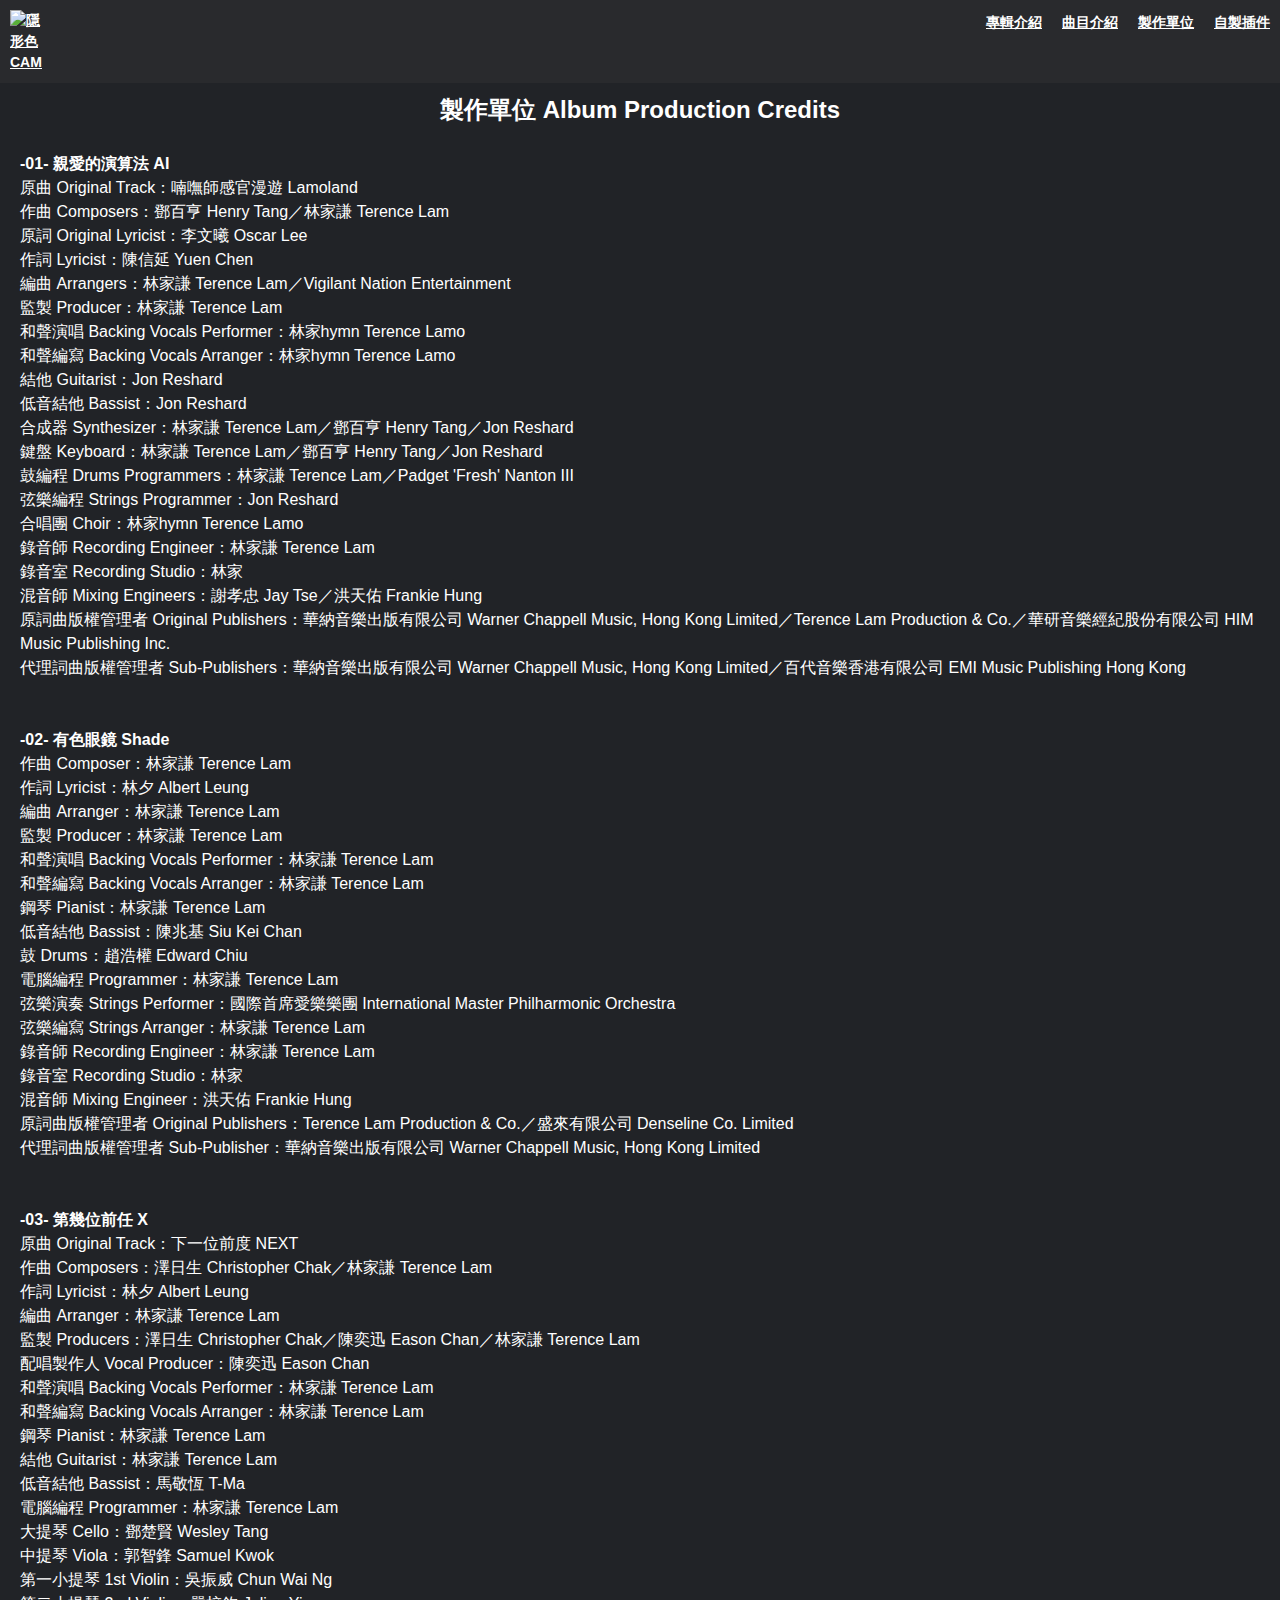
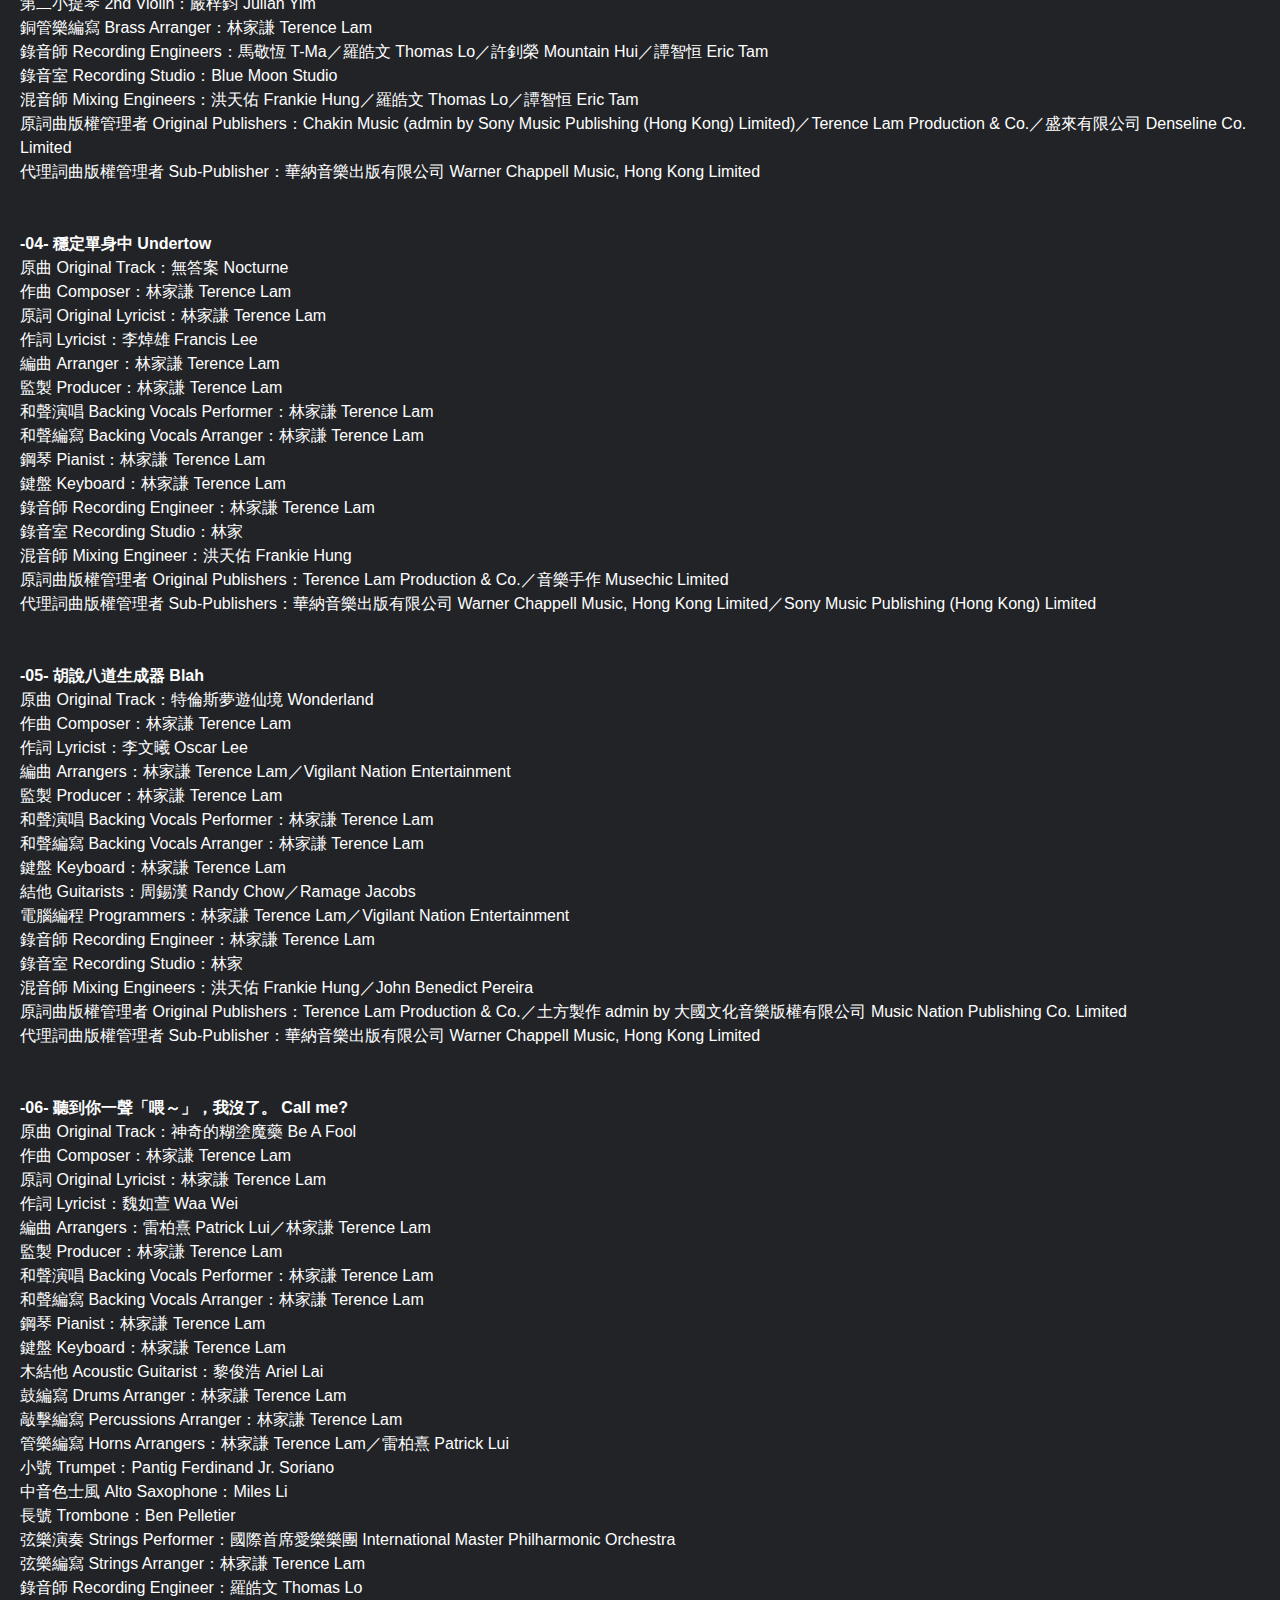
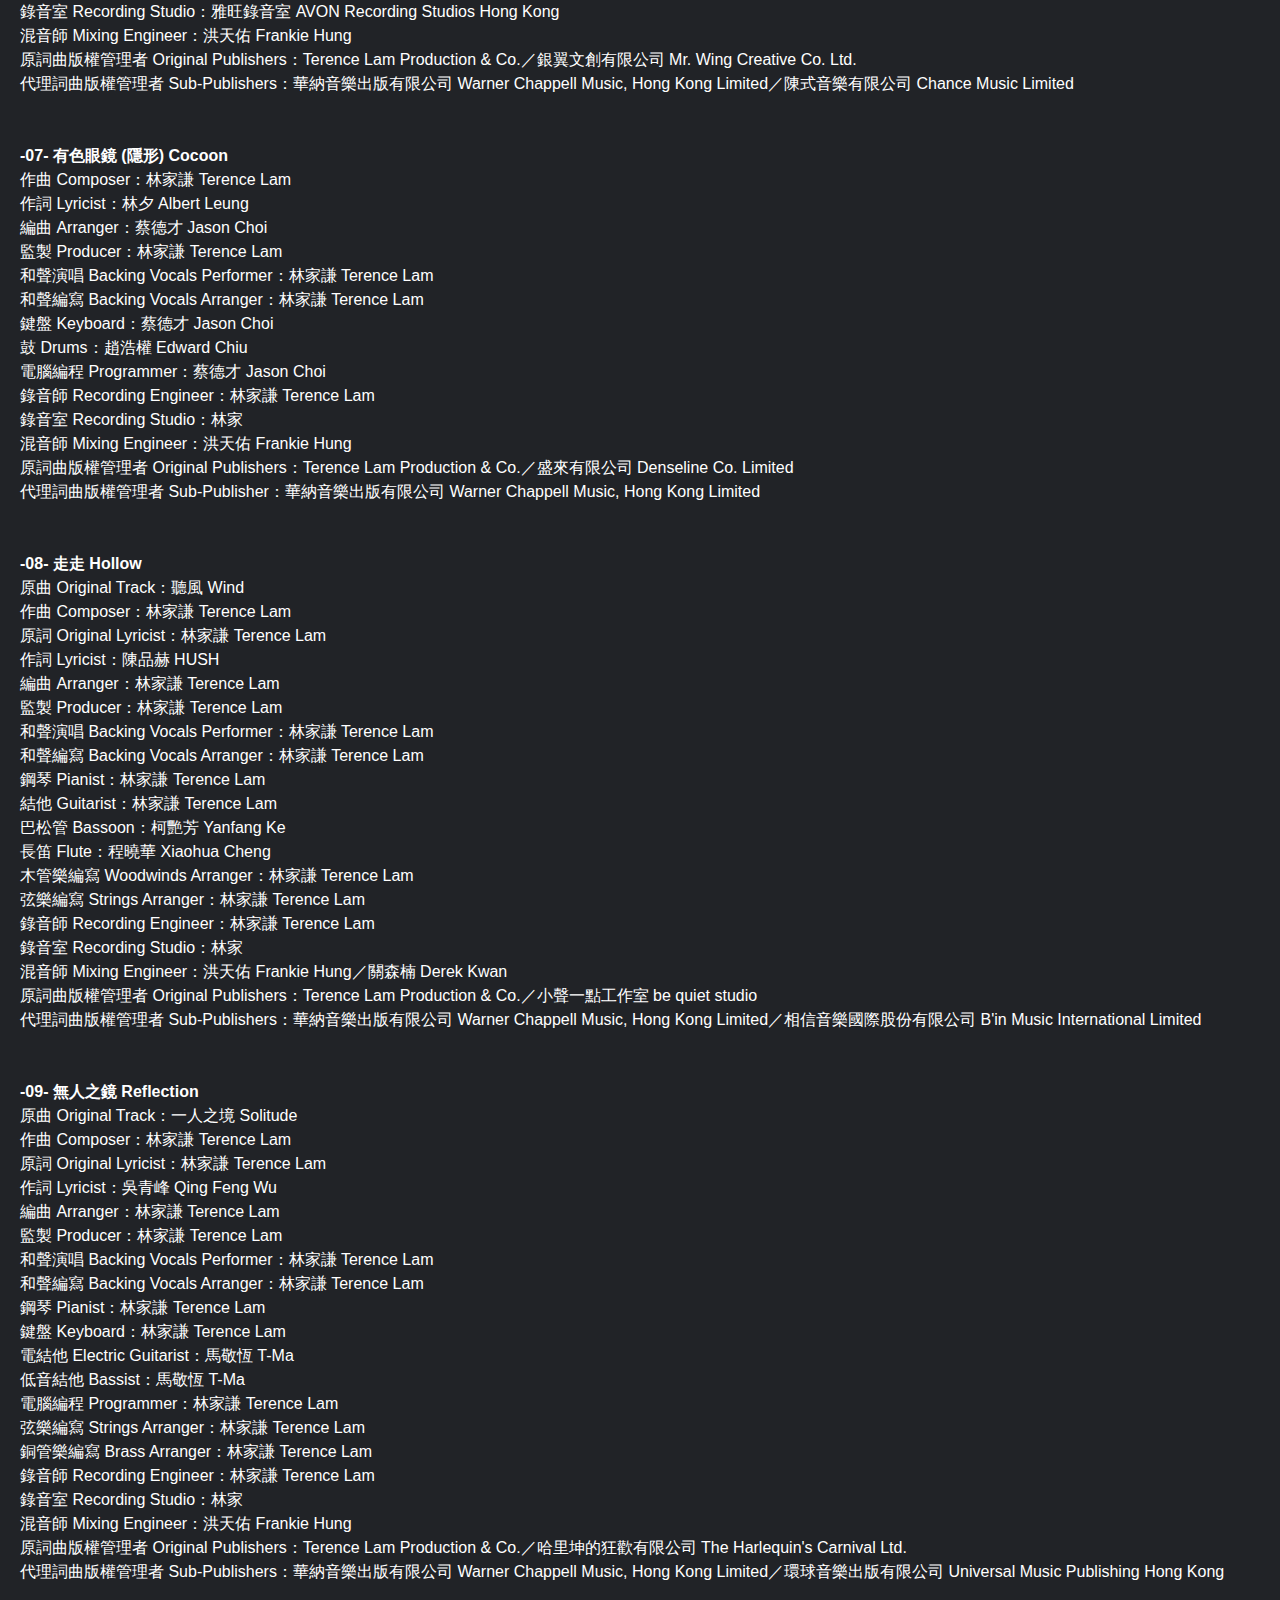
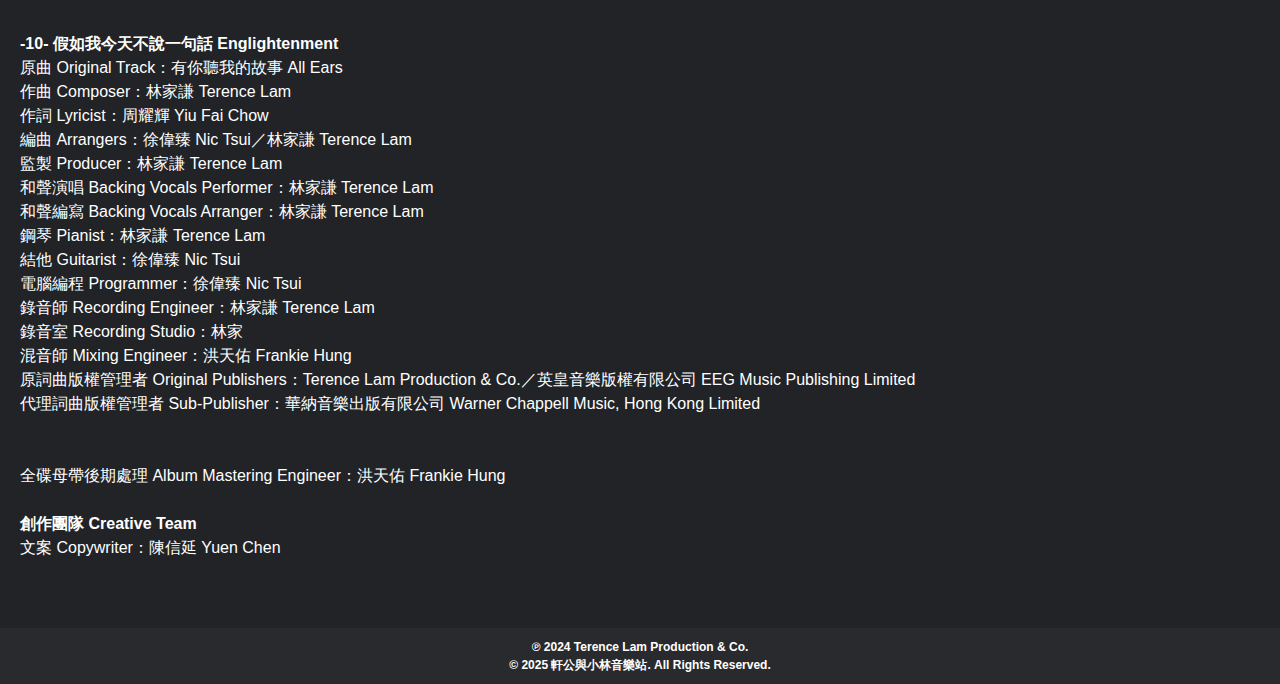
==== credits.html @ 47d8cf23 "All html and css upload" ====
<!DOCTYPE html>
<html lang="zh">

<head>
    <meta charset="UTF-8">
    <meta name="viewport" content="width=device-width, initial-scale=1.0">
    <title>【製作單位】 | 隱形色 CAMOUFLAGE</title>
    <link rel="stylesheet" href="styles.css">
</head>
<body>

    <!-- Header -->
    <header>
        <h1></h1>
    </header>

    <!-- Navigation Bar -->
    <nav>
        <ul>
            <li class="align-left"><a href="home.html"><img src="https://i.ibb.co/6kmZQds/CAMOUFLAGE-title-white-horizontal.png" alt="隱形色 CAMOUFLAGE" class="left15" /></a></li>
            <li class="align-right"><a href="albumintro.html">專輯介紹</a></li>
            <li class="align-right"><a href="tracksintro.html">曲目介紹</a></li>
            <li class="align-right"><a href="credits.html">製作單位</a></li>
            <li class="align-right"><a href="plugin.html">自製插件</a></li>
        </ul>
    </nav>

    <!-- Main Content -->
    <main>
        <br> <br> <br>
        <h2 style="text-align: center;">製作單位 Album Production Credits</h2> 
        <br>
            <p>
                <!-- Track 01 -->
                <h4>-01- 親愛的演算法 AI</h4>
                原曲 Original Track：喃嘸師感官漫遊 Lamoland<br>
                作曲 Composers：鄧百亨 Henry Tang／林家謙 Terence Lam<br>
                原詞 Original Lyricist：李文曦 Oscar Lee<br>
                作詞 Lyricist：陳信延 Yuen Chen<br>
                編曲 Arrangers：林家謙 Terence Lam／Vigilant Nation Entertainment<br>
                監製 Producer：林家謙 Terence Lam<br>
                和聲演唱 Backing Vocals Performer：林家hymn Terence Lamo<br>
                和聲編寫 Backing Vocals Arranger：林家hymn Terence Lamo<br>
                結他 Guitarist：Jon Reshard<br>
                低音結他 Bassist：Jon Reshard<br>
                合成器 Synthesizer：林家謙 Terence Lam／鄧百亨 Henry Tang／Jon Reshard<br>
                鍵盤 Keyboard：林家謙 Terence Lam／鄧百亨 Henry Tang／Jon Reshard<br>
                鼓編程 Drums Programmers：林家謙 Terence Lam／Padget 'Fresh' Nanton III<br>
                弦樂編程 Strings Programmer：Jon Reshard<br>
                合唱團 Choir：林家hymn Terence Lamo<br>
                錄音師 Recording Engineer：林家謙 Terence Lam<br>
                錄音室 Recording Studio：林家<br>
                混音師 Mixing Engineers：謝孝忠 Jay Tse／洪天佑 Frankie Hung<br>
                原詞曲版權管理者 Original Publishers：華納音樂出版有限公司 Warner Chappell Music, Hong Kong Limited／Terence Lam Production & Co.／華研音樂經紀股份有限公司 HIM Music Publishing Inc.<br>
                代理詞曲版權管理者 Sub-Publishers：華納音樂出版有限公司 Warner Chappell Music, Hong Kong Limited／百代音樂香港有限公司 EMI Music Publishing Hong Kong<br>
                <br> <br>
                
                <!-- Track 02 -->
                <h4>-02- 有色眼鏡 Shade</h4>
                作曲 Composer：林家謙 Terence Lam<br>
                作詞 Lyricist：林夕 Albert Leung<br>
                編曲 Arranger：林家謙 Terence Lam<br>
                監製 Producer：林家謙 Terence Lam<br>
                和聲演唱 Backing Vocals Performer：林家謙 Terence Lam<br>
                和聲編寫 Backing Vocals Arranger：林家謙 Terence Lam<br>
                鋼琴 Pianist：林家謙 Terence Lam<br>
                低音結他 Bassist：陳兆基 Siu Kei Chan<br>
                鼓 Drums：趙浩權 Edward Chiu<br>
                電腦編程 Programmer：林家謙 Terence Lam<br>
                弦樂演奏 Strings Performer：國際首席愛樂樂團 International Master Philharmonic Orchestra<br>
                弦樂編寫 Strings Arranger：林家謙 Terence Lam<br>
                錄音師 Recording Engineer：林家謙 Terence Lam<br>
                錄音室 Recording Studio：林家<br>
                混音師 Mixing Engineer：洪天佑 Frankie Hung<br>
                原詞曲版權管理者 Original Publishers：Terence Lam Production & Co.／盛來有限公司 Denseline Co. Limited<br>
                代理詞曲版權管理者 Sub-Publisher：華納音樂出版有限公司 Warner Chappell Music, Hong Kong Limited<br>
                <br> <br>
                
                <!-- Track 03 -->
                <h4>-03- 第幾位前任 X</h4>
                原曲 Original Track：下一位前度 NEXT<br>
                作曲 Composers：澤日生 Christopher Chak／林家謙 Terence Lam<br>
                作詞 Lyricist：林夕 Albert Leung<br>
                編曲 Arranger：林家謙 Terence Lam<br>
                監製 Producers：澤日生 Christopher Chak／陳奕迅 Eason Chan／林家謙 Terence Lam<br>
                配唱製作人 Vocal Producer：陳奕迅 Eason Chan<br>
                和聲演唱 Backing Vocals Performer：林家謙 Terence Lam<br>
                和聲編寫 Backing Vocals Arranger：林家謙 Terence Lam<br>
                鋼琴 Pianist：林家謙 Terence Lam<br>
                結他 Guitarist：林家謙 Terence Lam<br>
                低音結他 Bassist：馬敬恆 T-Ma<br>
                電腦編程 Programmer：林家謙 Terence Lam<br>
                大提琴 Cello：鄧楚賢 Wesley Tang<br>
                中提琴 Viola：郭智鋒 Samuel Kwok<br>
                第一小提琴 1st Violin：吳振威 Chun Wai Ng<br>
                第二小提琴 2nd Violin：嚴梓鈞 Julian Yim<br>
                銅管樂編寫 Brass Arranger：林家謙 Terence Lam<br>
                錄音師 Recording Engineers：馬敬恆 T-Ma／羅皓文 Thomas Lo／許釗榮 Mountain Hui／譚智恒 Eric Tam<br>
                錄音室 Recording Studio：Blue Moon Studio<br>
                混音師 Mixing Engineers：洪天佑 Frankie Hung／羅皓文 Thomas Lo／譚智恒 Eric Tam<br>
                原詞曲版權管理者 Original Publishers：Chakin Music (admin by Sony Music Publishing (Hong Kong) Limited)／Terence Lam Production & Co.／盛來有限公司 Denseline Co. Limited<br>
                代理詞曲版權管理者 Sub-Publisher：華納音樂出版有限公司 Warner Chappell Music, Hong Kong Limited<br>
                <br> <br>
                
                <!-- Track 04 -->
                <h4>-04- 穩定單身中 Undertow</h4>
                原曲 Original Track：無答案 Nocturne<br>
                作曲 Composer：林家謙 Terence Lam<br>
                原詞 Original Lyricist：林家謙 Terence Lam<br>
                作詞 Lyricist：李焯雄 Francis Lee<br>
                編曲 Arranger：林家謙 Terence Lam<br>
                監製 Producer：林家謙 Terence Lam<br>
                和聲演唱 Backing Vocals Performer：林家謙 Terence Lam<br>
                和聲編寫 Backing Vocals Arranger：林家謙 Terence Lam<br>
                鋼琴 Pianist：林家謙 Terence Lam<br>
                鍵盤 Keyboard：林家謙 Terence Lam<br>
                錄音師 Recording Engineer：林家謙 Terence Lam<br>
                錄音室 Recording Studio：林家<br>
                混音師 Mixing Engineer：洪天佑 Frankie Hung<br>
                原詞曲版權管理者 Original Publishers：Terence Lam Production & Co.／音樂手作 Musechic Limited<br>
                代理詞曲版權管理者 Sub-Publishers：華納音樂出版有限公司 Warner Chappell Music, Hong Kong Limited／Sony Music Publishing (Hong Kong) Limited<br>
                <br> <br>
                
                <!-- Track 05 -->
                <h4>-05- 胡說八道生成器 Blah</h4>
                原曲 Original Track：特倫斯夢遊仙境 Wonderland<br>
                作曲 Composer：林家謙 Terence Lam<br>
                作詞 Lyricist：李文曦 Oscar Lee<br>
                編曲 Arrangers：林家謙 Terence Lam／Vigilant Nation Entertainment<br>
                監製 Producer：林家謙 Terence Lam<br>
                和聲演唱 Backing Vocals Performer：林家謙 Terence Lam<br>
                和聲編寫 Backing Vocals Arranger：林家謙 Terence Lam<br>
                鍵盤 Keyboard：林家謙 Terence Lam<br>
                結他 Guitarists：周錫漢 Randy Chow／Ramage Jacobs<br>
                電腦編程 Programmers：林家謙 Terence Lam／Vigilant Nation Entertainment<br>
                錄音師 Recording Engineer：林家謙 Terence Lam<br>
                錄音室 Recording Studio：林家<br>
                混音師 Mixing Engineers：洪天佑 Frankie Hung／John Benedict Pereira<br>
                原詞曲版權管理者 Original Publishers：Terence Lam Production & Co.／土方製作 admin by 大國文化音樂版權有限公司 Music Nation Publishing Co. Limited<br>
                代理詞曲版權管理者 Sub-Publisher：華納音樂出版有限公司 Warner Chappell Music, Hong Kong Limited<br>
                <br> <br>
                
                <!-- Track 06 -->
                <h4>-06- 聽到你一聲「喂～」，我沒了。 Call me?</h4>
                原曲 Original Track：神奇的糊塗魔藥 Be A Fool<br>
                作曲 Composer：林家謙 Terence Lam<br>
                原詞 Original Lyricist：林家謙 Terence Lam<br>
                作詞 Lyricist：魏如萱 Waa Wei<br>
                編曲 Arrangers：雷柏熹 Patrick Lui／林家謙 Terence Lam<br>
                監製 Producer：林家謙 Terence Lam<br>
                和聲演唱 Backing Vocals Performer：林家謙 Terence Lam<br>
                和聲編寫 Backing Vocals Arranger：林家謙 Terence Lam<br>
                鋼琴 Pianist：林家謙 Terence Lam<br>
                鍵盤 Keyboard：林家謙 Terence Lam<br>
                木結他 Acoustic Guitarist：黎俊浩 Ariel Lai<br>
                鼓編寫 Drums Arranger：林家謙 Terence Lam<br>
                敲擊編寫 Percussions Arranger：林家謙 Terence Lam<br>
                管樂編寫 Horns Arrangers：林家謙 Terence Lam／雷柏熹 Patrick Lui<br>
                小號 Trumpet：Pantig Ferdinand Jr. Soriano<br>
                中音色士風 Alto Saxophone：Miles Li<br>
                長號 Trombone：Ben Pelletier<br>
                弦樂演奏 Strings Performer：國際首席愛樂樂團 International Master Philharmonic Orchestra<br>
                弦樂編寫 Strings Arranger：林家謙 Terence Lam<br>
                錄音師 Recording Engineer：羅皓文 Thomas Lo<br>
                錄音室 Recording Studio：雅旺錄音室 AVON Recording Studios Hong Kong<br>
                混音師 Mixing Engineer：洪天佑 Frankie Hung<br>
                原詞曲版權管理者 Original Publishers：Terence Lam Production & Co.／銀翼文創有限公司 Mr. Wing Creative Co. Ltd.<br>
                代理詞曲版權管理者 Sub-Publishers：華納音樂出版有限公司 Warner Chappell Music, Hong Kong Limited／陳式音樂有限公司 Chance Music Limited<br>
                <br> <br>

                <!-- Track 07 -->
                <h4>-07- 有色眼鏡 (隱形) Cocoon</h4>
                作曲 Composer：林家謙 Terence Lam<br>
                作詞 Lyricist：林夕 Albert Leung<br>
                編曲 Arranger：蔡德才 Jason Choi<br>
                監製 Producer：林家謙 Terence Lam<br>
                和聲演唱 Backing Vocals Performer：林家謙 Terence Lam<br>
                和聲編寫 Backing Vocals Arranger：林家謙 Terence Lam<br>
                鍵盤 Keyboard：蔡德才 Jason Choi<br>
                鼓 Drums：趙浩權 Edward Chiu<br>
                電腦編程 Programmer：蔡德才 Jason Choi<br>
                錄音師 Recording Engineer：林家謙 Terence Lam<br>
                錄音室 Recording Studio：林家<br>
                混音師 Mixing Engineer：洪天佑 Frankie Hung<br>
                原詞曲版權管理者 Original Publishers：Terence Lam Production & Co.／盛來有限公司 Denseline Co. Limited<br>
                代理詞曲版權管理者 Sub-Publisher：華納音樂出版有限公司 Warner Chappell Music, Hong Kong Limited<br>
                <br> <br>
                
                <!-- Track 08 -->
                <h4>-08- 走走 Hollow</h4>
                原曲 Original Track：聽風 Wind<br>
                作曲 Composer：林家謙 Terence Lam<br>
                原詞 Original Lyricist：林家謙 Terence Lam<br>
                作詞 Lyricist：陳品赫 HUSH<br>
                編曲 Arranger：林家謙 Terence Lam<br>
                監製 Producer：林家謙 Terence Lam<br>
                和聲演唱 Backing Vocals Performer：林家謙 Terence Lam<br>
                和聲編寫 Backing Vocals Arranger：林家謙 Terence Lam<br>
                鋼琴 Pianist：林家謙 Terence Lam<br>
                結他 Guitarist：林家謙 Terence Lam<br>
                巴松管 Bassoon：柯艷芳 Yanfang Ke<br>
                長笛 Flute：程曉華 Xiaohua Cheng<br>
                木管樂編寫 Woodwinds Arranger：林家謙 Terence Lam<br>
                弦樂編寫 Strings Arranger：林家謙 Terence Lam<br>
                錄音師 Recording Engineer：林家謙 Terence Lam<br>
                錄音室 Recording Studio：林家<br>
                混音師 Mixing Engineer：洪天佑 Frankie Hung／關森楠 Derek Kwan<br>
                原詞曲版權管理者 Original Publishers：Terence Lam Production & Co.／小聲一點工作室 be quiet studio<br>
                代理詞曲版權管理者 Sub-Publishers：華納音樂出版有限公司 Warner Chappell Music, Hong Kong Limited／相信音樂國際股份有限公司 B'in Music International Limited<br>
                <br> <br>
                
                <!-- Track 09 -->
                <h4>-09- 無人之鏡 Reflection</h4>
                原曲 Original Track：一人之境 Solitude<br>
                作曲 Composer：林家謙 Terence Lam<br>
                原詞 Original Lyricist：林家謙 Terence Lam<br>
                作詞 Lyricist：吳青峰 Qing Feng Wu<br>
                編曲 Arranger：林家謙 Terence Lam<br>
                監製 Producer：林家謙 Terence Lam<br>
                和聲演唱 Backing Vocals Performer：林家謙 Terence Lam<br>
                和聲編寫 Backing Vocals Arranger：林家謙 Terence Lam<br>
                鋼琴 Pianist：林家謙 Terence Lam<br>
                鍵盤 Keyboard：林家謙 Terence Lam<br>
                電結他 Electric Guitarist：馬敬恆 T-Ma<br>
                低音結他 Bassist：馬敬恆 T-Ma<br>
                電腦編程 Programmer：林家謙 Terence Lam<br>
                弦樂編寫 Strings Arranger：林家謙 Terence Lam<br>
                銅管樂編寫 Brass Arranger：林家謙 Terence Lam<br>
                錄音師 Recording Engineer：林家謙 Terence Lam<br>
                錄音室 Recording Studio：林家<br>
                混音師 Mixing Engineer：洪天佑 Frankie Hung<br>
                原詞曲版權管理者 Original Publishers：Terence Lam Production & Co.／哈里坤的狂歡有限公司 The Harlequin's Carnival Ltd. <br>
                代理詞曲版權管理者 Sub-Publishers：華納音樂出版有限公司 Warner Chappell Music, Hong Kong Limited／環球音樂出版有限公司 Universal Music Publishing Hong Kong<br>
                <br> <br>
                
                <!-- Track 10 -->
                <h4>-10- 假如我今天不說一句話 Englightenment</h4>
                原曲 Original Track：有你聽我的故事 All Ears<br>
                作曲 Composer：林家謙 Terence Lam<br>
                作詞 Lyricist：周耀輝 Yiu Fai Chow<br>
                編曲 Arrangers：徐偉臻 Nic Tsui／林家謙 Terence Lam<br>
                監製 Producer：林家謙 Terence Lam<br>
                和聲演唱 Backing Vocals Performer：林家謙 Terence Lam<br>
                和聲編寫 Backing Vocals Arranger：林家謙 Terence Lam<br>
                鋼琴 Pianist：林家謙 Terence Lam<br>
                結他 Guitarist：徐偉臻 Nic Tsui<br>
                電腦編程 Programmer：徐偉臻 Nic Tsui<br>
                錄音師 Recording Engineer：林家謙 Terence Lam<br>
                錄音室 Recording Studio：林家<br>
                混音師 Mixing Engineer：洪天佑 Frankie Hung<br>
                原詞曲版權管理者 Original Publishers：Terence Lam Production & Co.／英皇音樂版權有限公司 EEG Music Publishing Limited<br>
                代理詞曲版權管理者 Sub-Publisher：華納音樂出版有限公司 Warner Chappell Music, Hong Kong Limited<br>
                <br> <br>
                
                全碟母帶後期處理 Album Mastering Engineer：洪天佑 Frankie Hung<br>
                <br>

                <!-- Creative -->
                <h4>創作團隊 Creative Team</h4>
                文案 Copywriter：陳信延 Yuen Chen<br>
                <br> <br>
            </p>
    </main>

    <!-- Footer -->
    <footer>
        <p>
            &#8471; 2024 Terence Lam Production & Co. <br>
            &copy;  2025 軒公與小林音樂站. All Rights Reserved.
        </p>
    </footer>

</body>
</html>
---- styles.css ----
/* Style Settings */
* {
    margin: 0;
    padding: 0;
    box-sizing: border-box;
}

body {
    font-family: Noto Sans HK, sans-serif;
    line-height: 1.5;
}

/* Left Alignment */
.left15 {
    display: block;
    margin-left: 0%;
    margin-right: auto;
    width: 20%;
}

/* Centre Alignment */
.center {
    display: block;
    margin-left: auto;
    margin-right: auto;
}

/* Image 1-Line Alignment */
.image_alignment {
    display: flex;
    flex-wrap: wrap; /* Allows images to wrap to new lines */
    gap: 10px;
    justify-content: center;
}

.image_alignment img {
    max-width: auto;
    border-radius: 8px; /* Optional: Rounded corners */
}

@media (max-width: 1920px) {
    .image_alignment img {
        max-width: 100%;
    }
}

/* Header */
header {
    background-color: #292A2D;
    color: #ffffff;
    padding: 5px 0;
    text-align: center;
    width: 100%;
    position: fixed;
}

header h1 {
    margin: 0;
}

/* Navigation Bar */
nav {
    background-color: #292A2D;
    width: 100%;
    position: fixed;
    padding: 10px 0;
}

nav ul {
    list-style: none;
    display: flex;
    justify-content: right;
}

/* Align the specific item to the left */
nav ul li.align-left {
    margin-right: auto;
    /* Pushes this item to the left */
}

/* Adjust spacing for other items */
nav ul li:not(.align-left) {
    margin: 0 10px;
    /* Add spacing between centered items */
}

nav ul li {
    margin: 0 10px;
}

nav ul li a {
    color: #ffffff;
    transition: text-shadow 0.3s ease;
    font-weight: bold;
    font-size: 14px;
}

nav ul li a:hover {
    color: #0A3F38;
    transition: all 0.3s cubic-bezier(0.4, 0, 0.2, 1);
}

/* Main Content */
main {
    background-color: #212327;
    color: #ffffff;
    padding: 20px;
}

/* Footer */
footer {
    background-color: #292A2D;
    color: #ffffff;
    text-align: center;
    font-size: 12px;
    font-weight: bold;
    padding: 10px 0;
    width: 100%;
    bottom: 0;
}
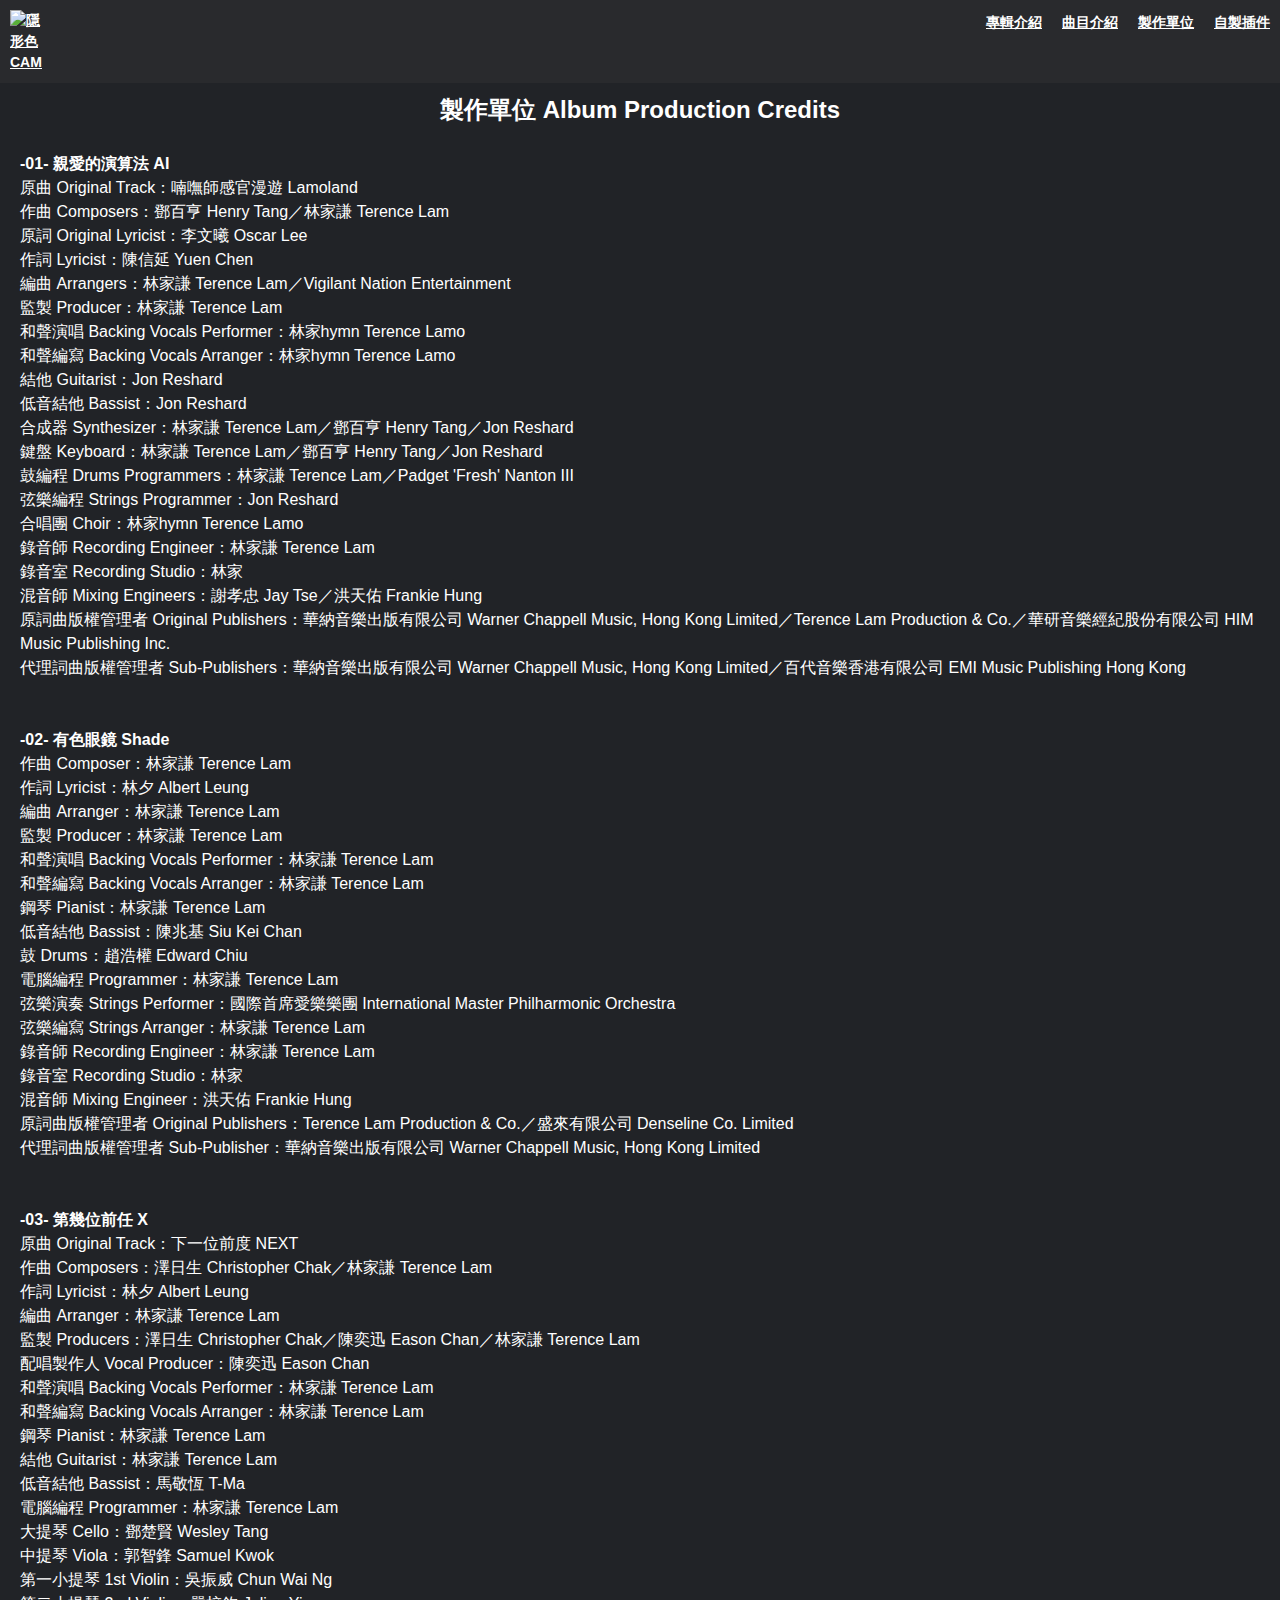
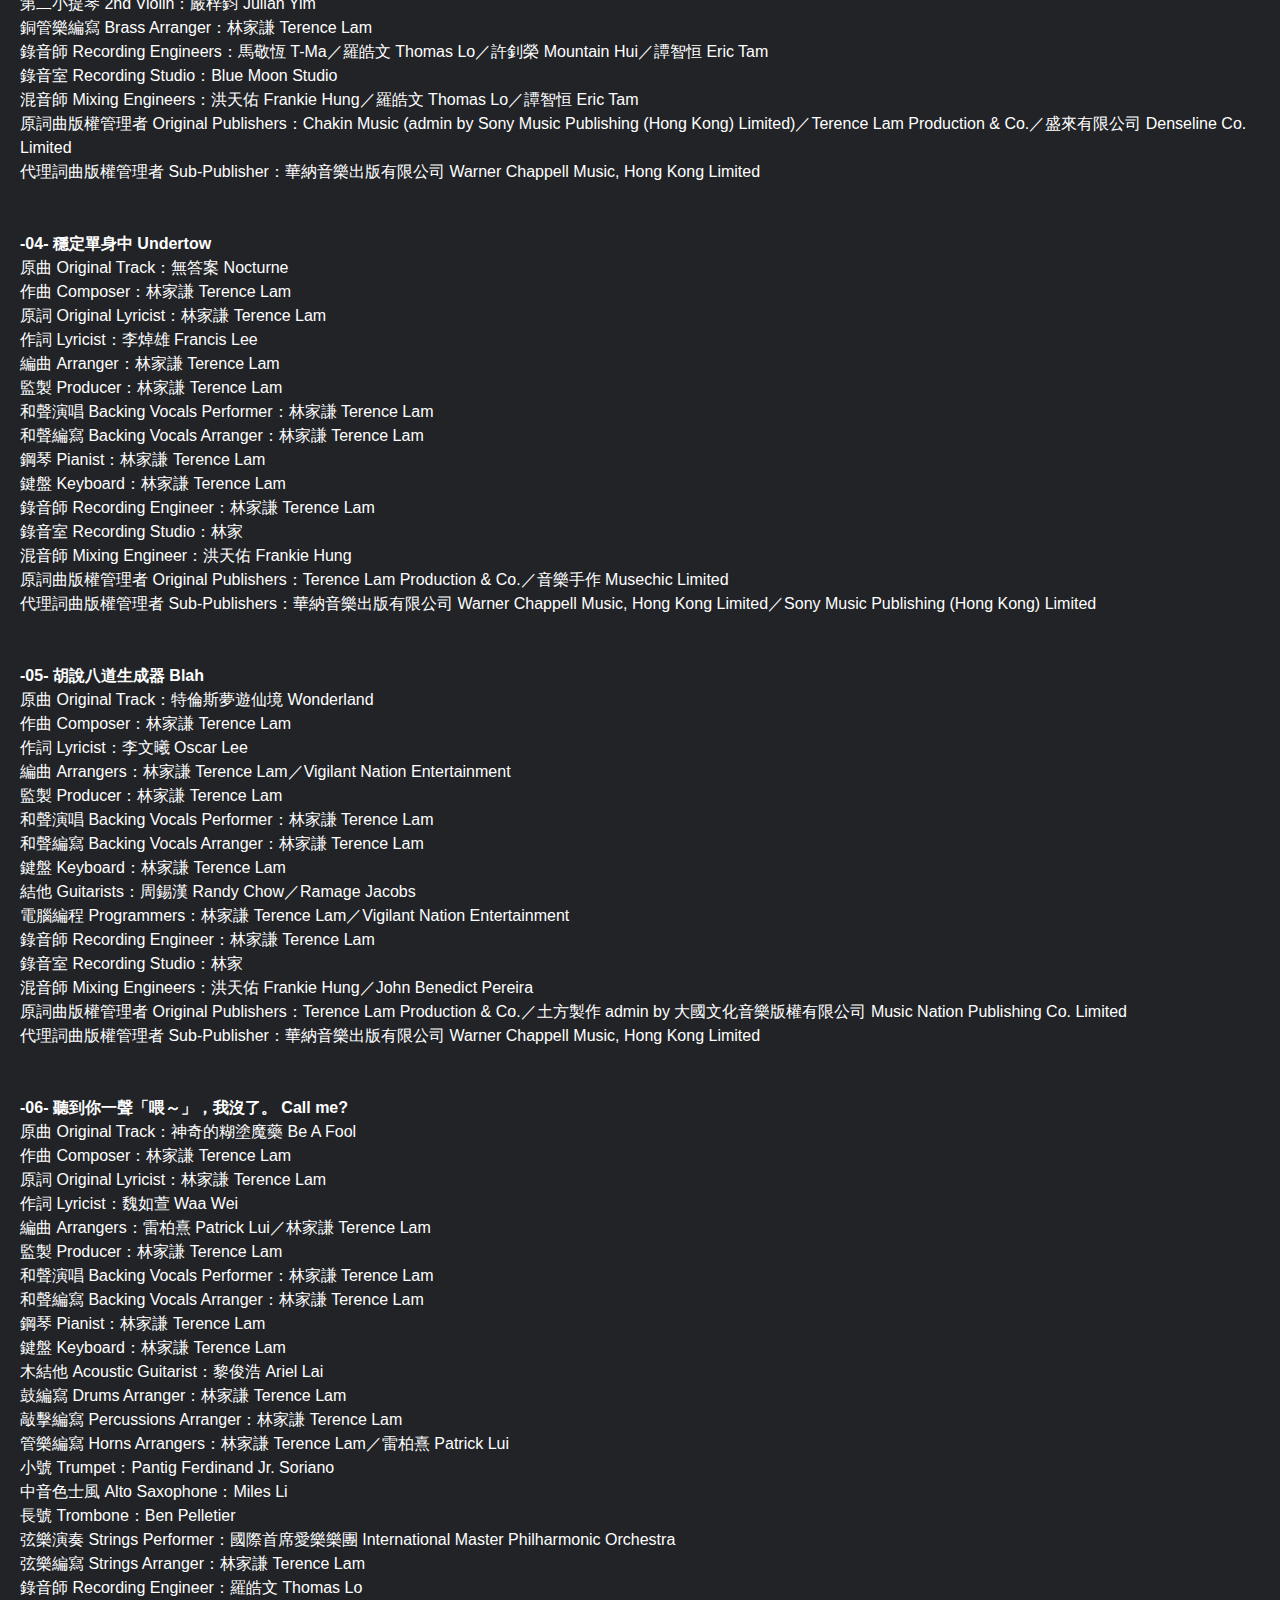
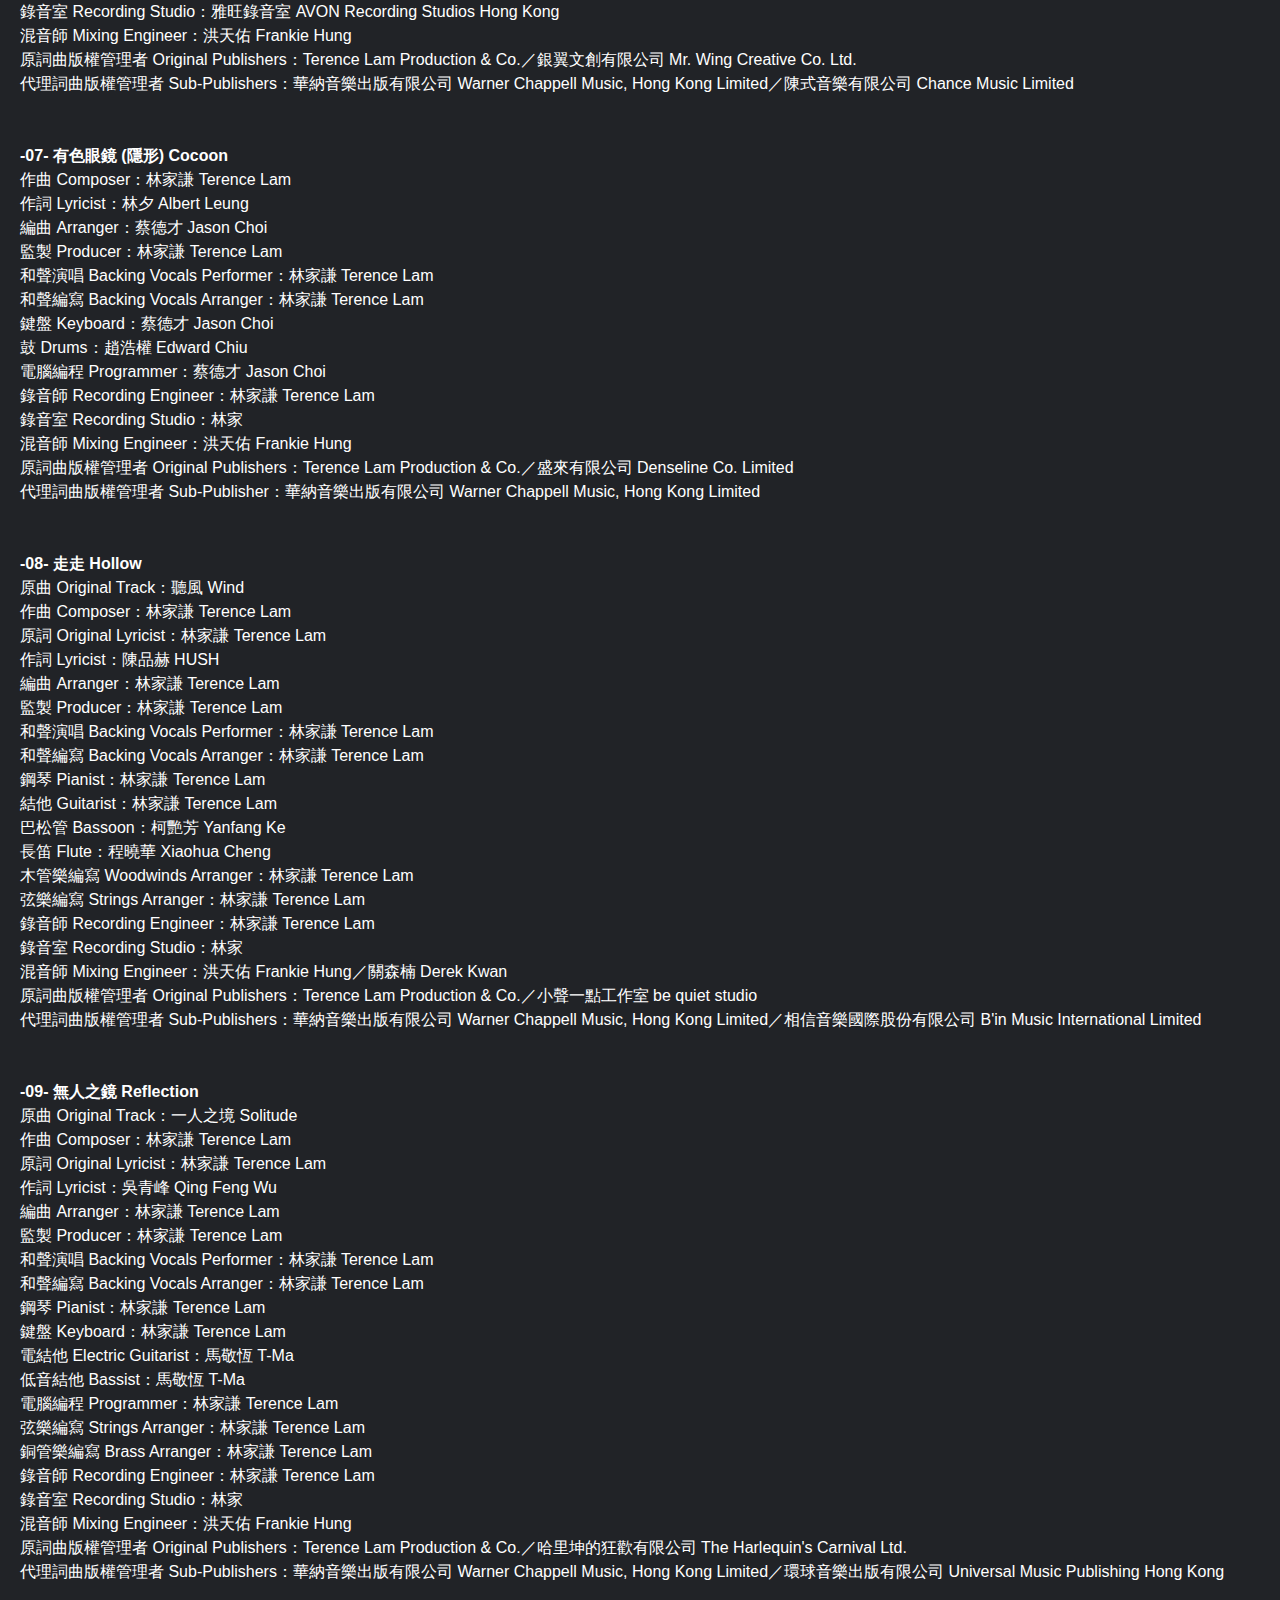
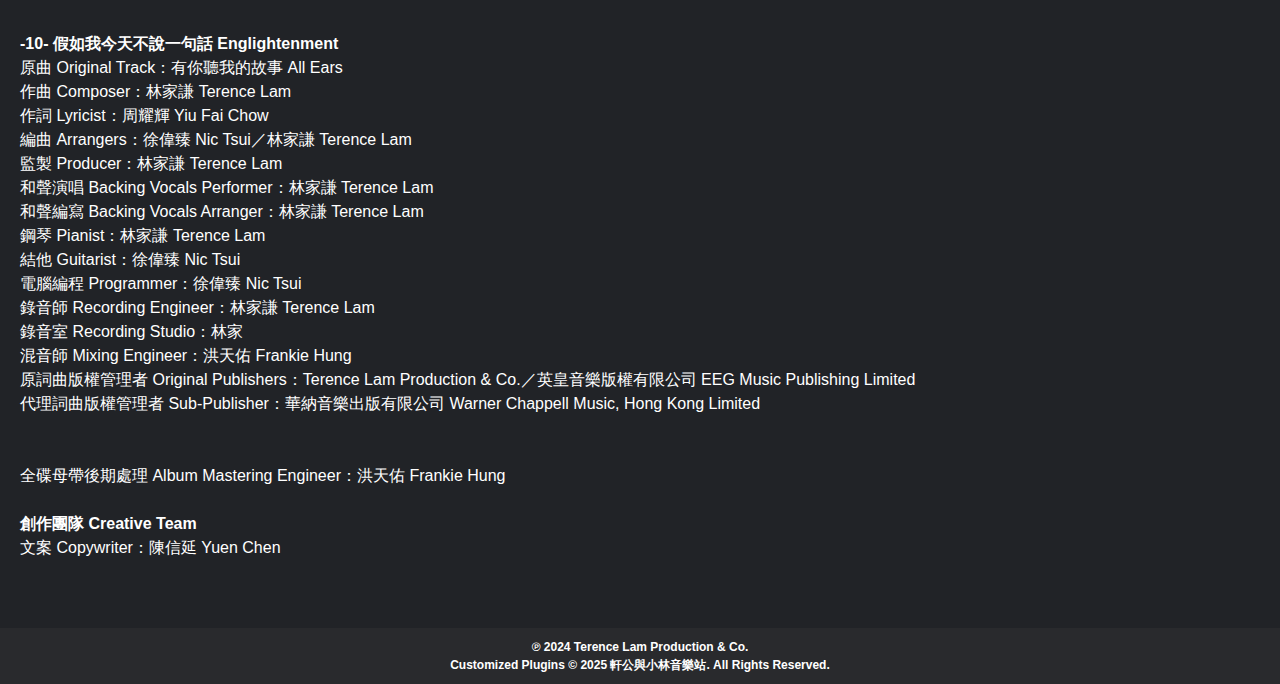
==== commit f9ba2023: "v2_20250201 Update" ====
--- a/credits.html
+++ b/credits.html
@@ -266,7 +266,7 @@
     <footer>
         <p>
             &#8471; 2024 Terence Lam Production & Co. <br>
-            &copy;  2025 軒公與小林音樂站. All Rights Reserved.
+            Customized Plugins &copy;  2025 軒公與小林音樂站. All Rights Reserved.
         </p>
     </footer>
 
